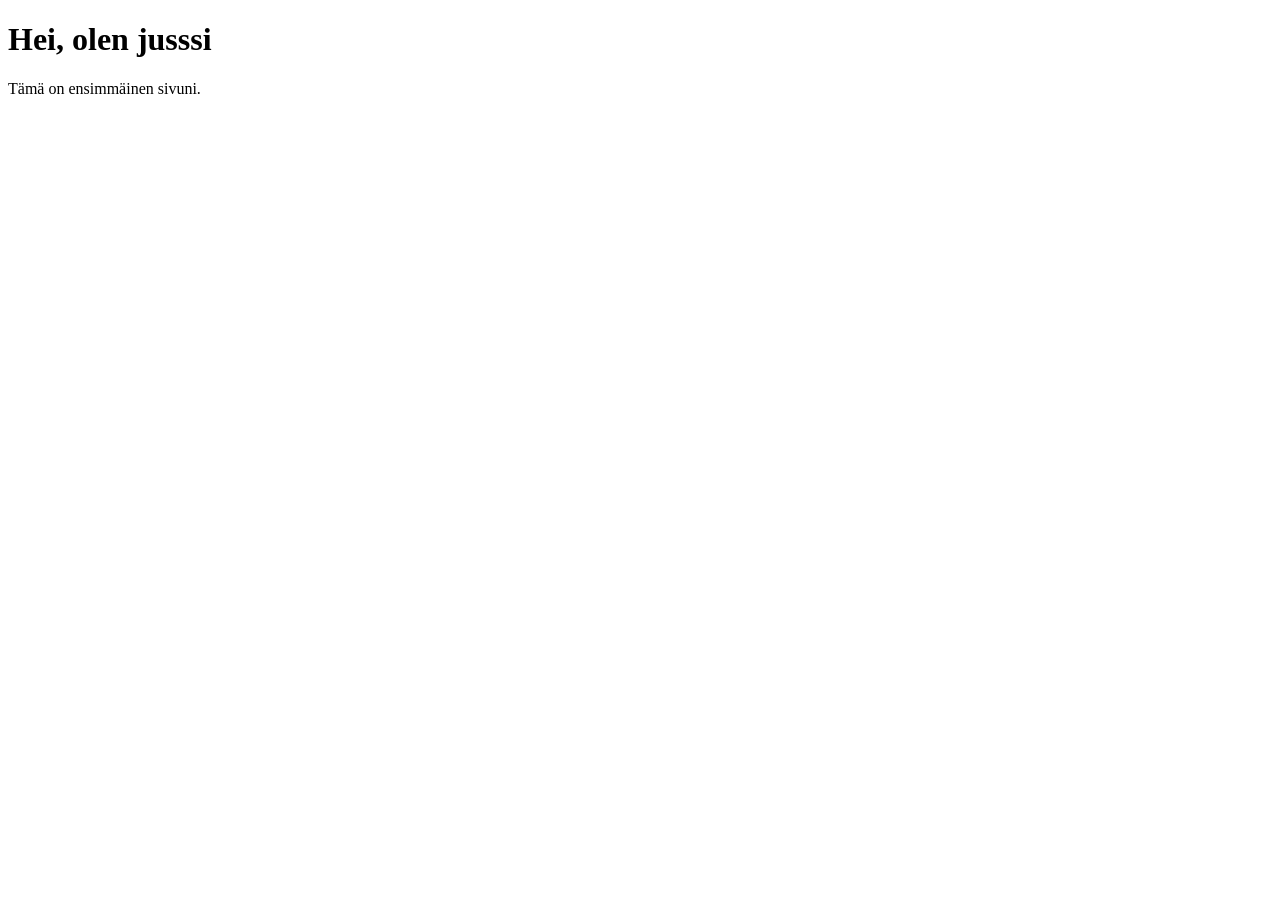
==== index.html @ 2b7abd21 "päivitys" ====
<!DOCTYPE html>
<html lang="fi">
<head>
    <meta charset="UTF-8">
    <title>Ensimmäinen sivuni</title>
    </head>
    <body>
        <h1>Hei, olen jusssi</h1>
        <p>Tämä on ensimmäinen sivuni.</p>
</body>
</html>
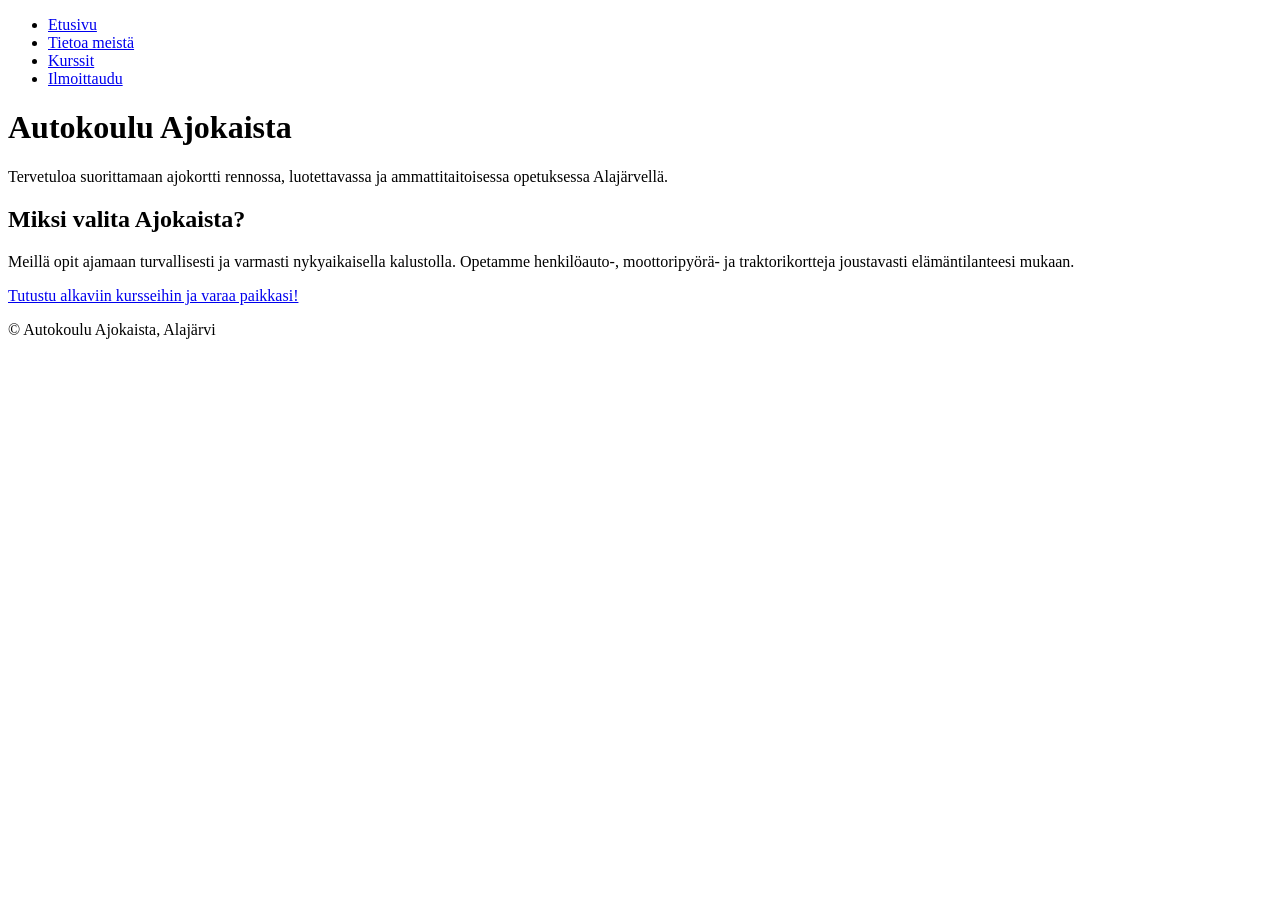
==== commit 67548318: "lisätty pohja" ====
--- a/index.html
+++ b/index.html
@@ -1,11 +1,33 @@
 <!DOCTYPE html>
 <html lang="fi">
 <head>
-    <meta charset="UTF-8">
-    <title>Ensimmäinen sivuni</title>
-    </head>
-    <body>
-        <h1>Hei, olen jusssi</h1>
-        <p>Tämä on ensimmäinen sivuni.</p>
+  <meta charset="UTF-8">
+  <title>Autokoulu Ajokaista - Etusivu</title>
+</head>
+<body>
+  <header>
+    <nav>
+      <ul>
+        <li><a href="index.html">Etusivu</a></li>
+        <li><a href="about.html">Tietoa meistä</a></li>
+        <li><a href="listing.html">Kurssit</a></li>
+        <li><a href="contact.html">Ilmoittaudu</a></li>
+      </ul>
+    </nav>
+  </header>
+
+  <main>
+    <h1>Autokoulu Ajokaista</h1>
+    <p>Tervetuloa suorittamaan ajokortti rennossa, luotettavassa ja ammattitaitoisessa opetuksessa Alajärvellä.</p>
+    <section>
+      <h2>Miksi valita Ajokaista?</h2>
+      <p>Meillä opit ajamaan turvallisesti ja varmasti nykyaikaisella kalustolla. Opetamme henkilöauto-, moottoripyörä- ja traktorikortteja joustavasti elämäntilanteesi mukaan.</p>
+      <p><a href="listing.html">Tutustu alkaviin kursseihin ja varaa paikkasi!</a></p>
+    </section>
+  </main>
+
+  <footer>
+    <p>&copy; Autokoulu Ajokaista, Alajärvi</p>
+  </footer>
 </body>
 </html>
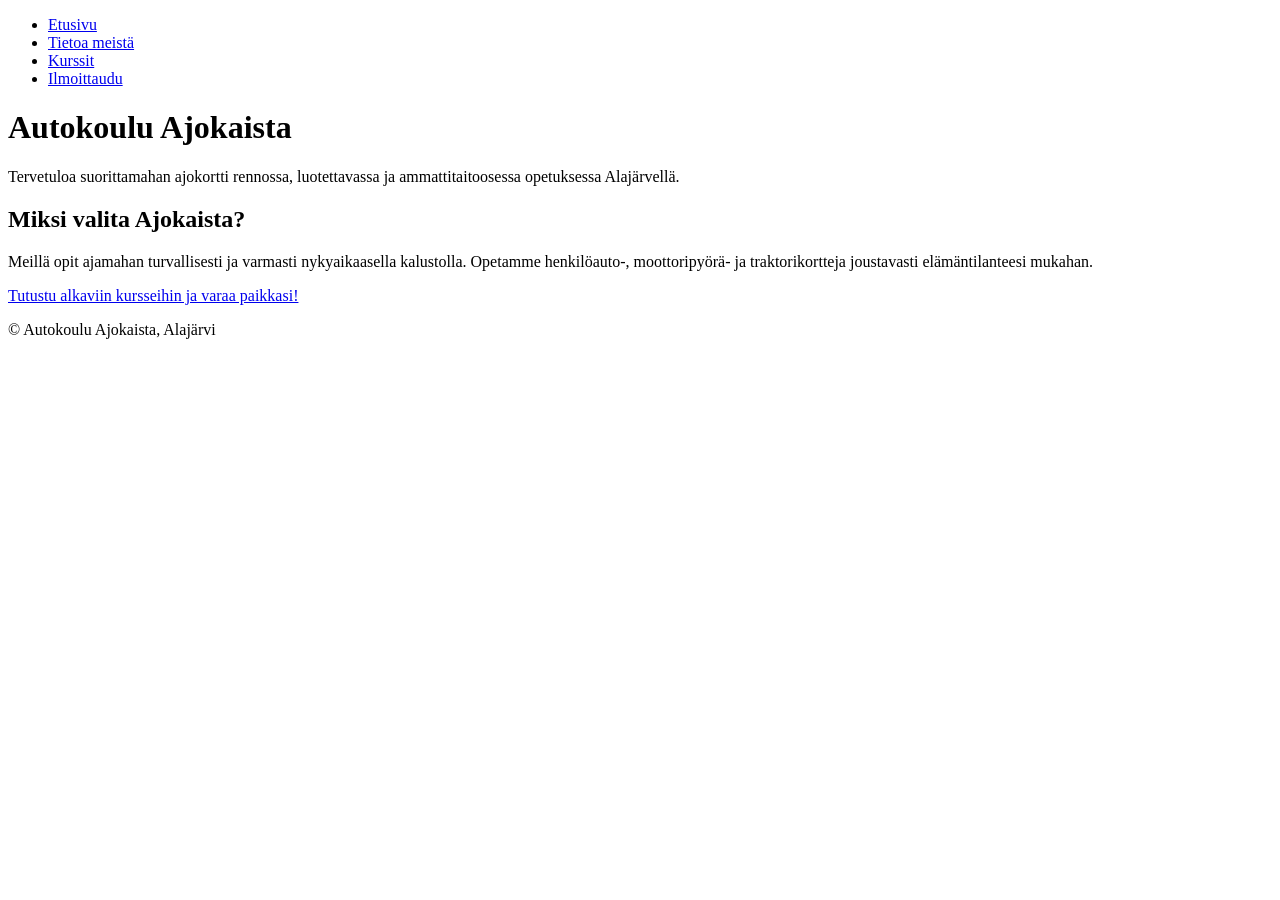
==== commit ecd581a3: "tekstin muokkausta" ====
--- a/index.html
+++ b/index.html
@@ -18,10 +18,10 @@
 
   <main>
     <h1>Autokoulu Ajokaista</h1>
-    <p>Tervetuloa suorittamaan ajokortti rennossa, luotettavassa ja ammattitaitoisessa opetuksessa Alajärvellä.</p>
+    <p>Tervetuloa suorittamahan ajokortti rennossa, luotettavassa ja ammattitaitoosessa opetuksessa Alajärvellä.</p>
     <section>
       <h2>Miksi valita Ajokaista?</h2>
-      <p>Meillä opit ajamaan turvallisesti ja varmasti nykyaikaisella kalustolla. Opetamme henkilöauto-, moottoripyörä- ja traktorikortteja joustavasti elämäntilanteesi mukaan.</p>
+      <p>Meillä opit ajamahan turvallisesti ja varmasti nykyaikaasella kalustolla. Opetamme henkilöauto-, moottoripyörä- ja traktorikortteja joustavasti elämäntilanteesi mukahan.</p>
       <p><a href="listing.html">Tutustu alkaviin kursseihin ja varaa paikkasi!</a></p>
     </section>
   </main>
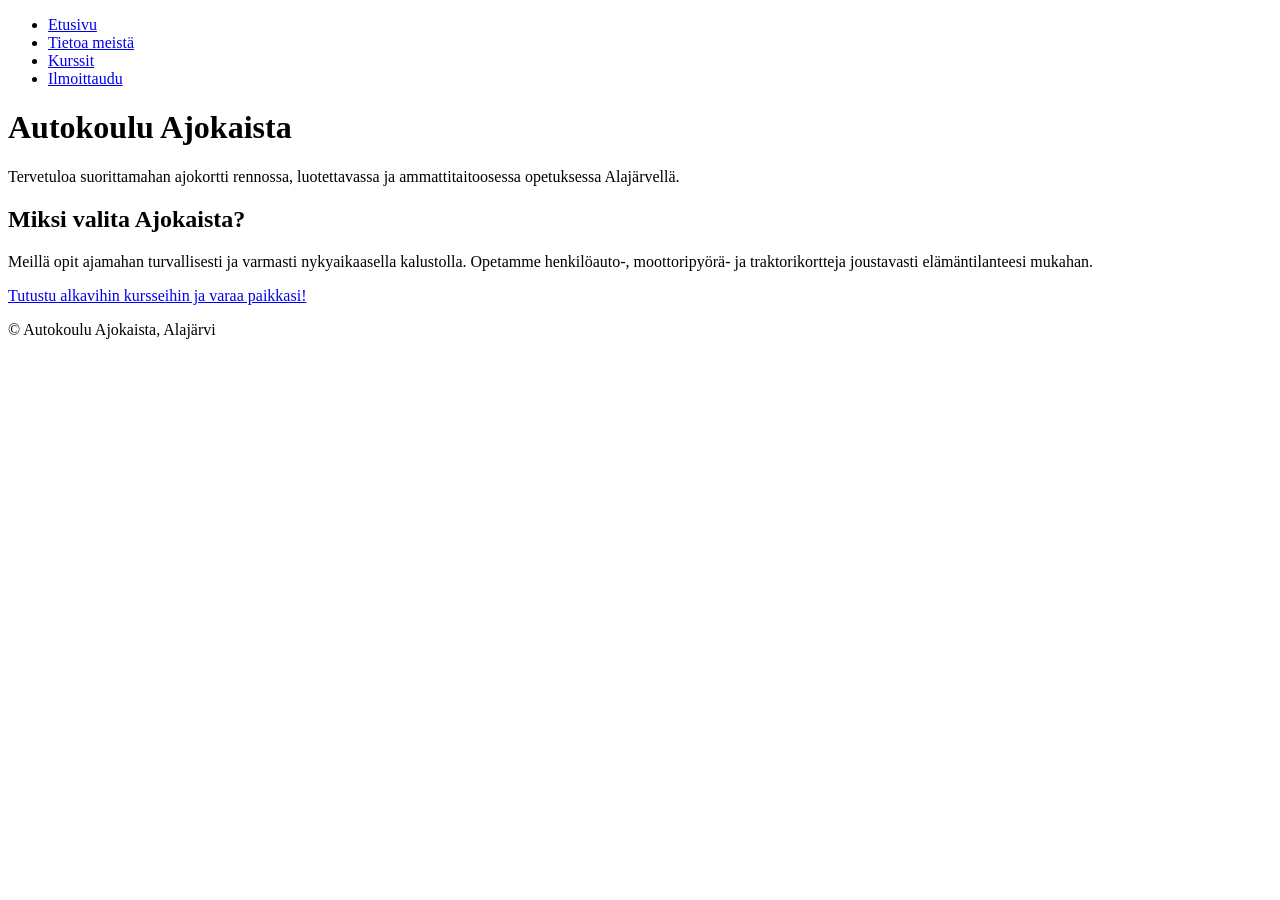
==== commit 44afd15d: "tekstin muokkaus" ====
--- a/index.html
+++ b/index.html
@@ -22,7 +22,7 @@
     <section>
       <h2>Miksi valita Ajokaista?</h2>
       <p>Meillä opit ajamahan turvallisesti ja varmasti nykyaikaasella kalustolla. Opetamme henkilöauto-, moottoripyörä- ja traktorikortteja joustavasti elämäntilanteesi mukahan.</p>
-      <p><a href="listing.html">Tutustu alkaviin kursseihin ja varaa paikkasi!</a></p>
+      <p><a href="listing.html">Tutustu alkavihin kursseihin ja varaa paikkasi!</a></p>
     </section>
   </main>
 
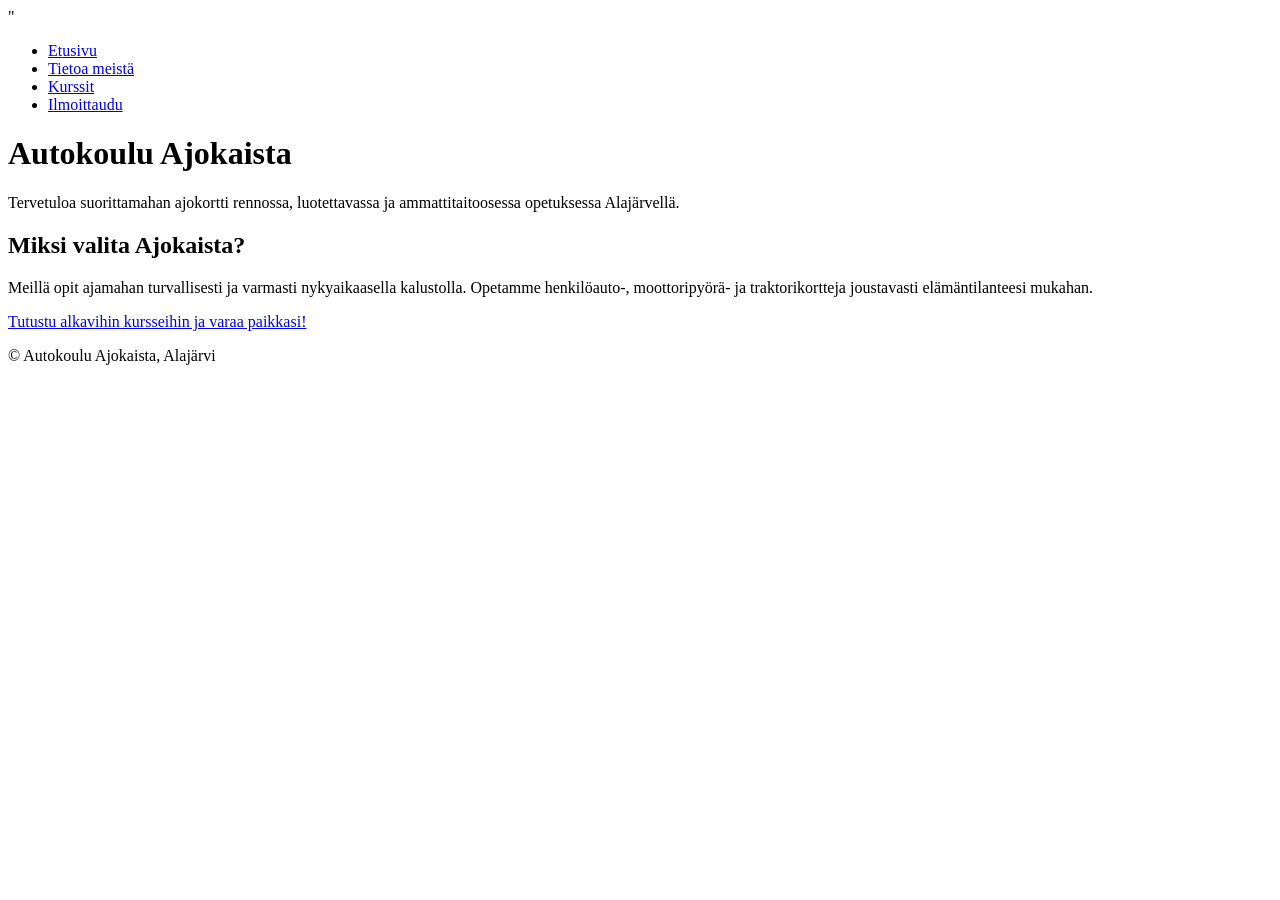
==== commit 19583fb7: "lisätty viewport" ====
--- a/index.html
+++ b/index.html
@@ -2,6 +2,7 @@
 <html lang="fi">
 <head>
   <meta charset="UTF-8">
+  <meta name="viewport" content="width=device-width, initial-scale=1.0">"
   <title>Autokoulu Ajokaista - Etusivu</title>
 </head>
 <body>
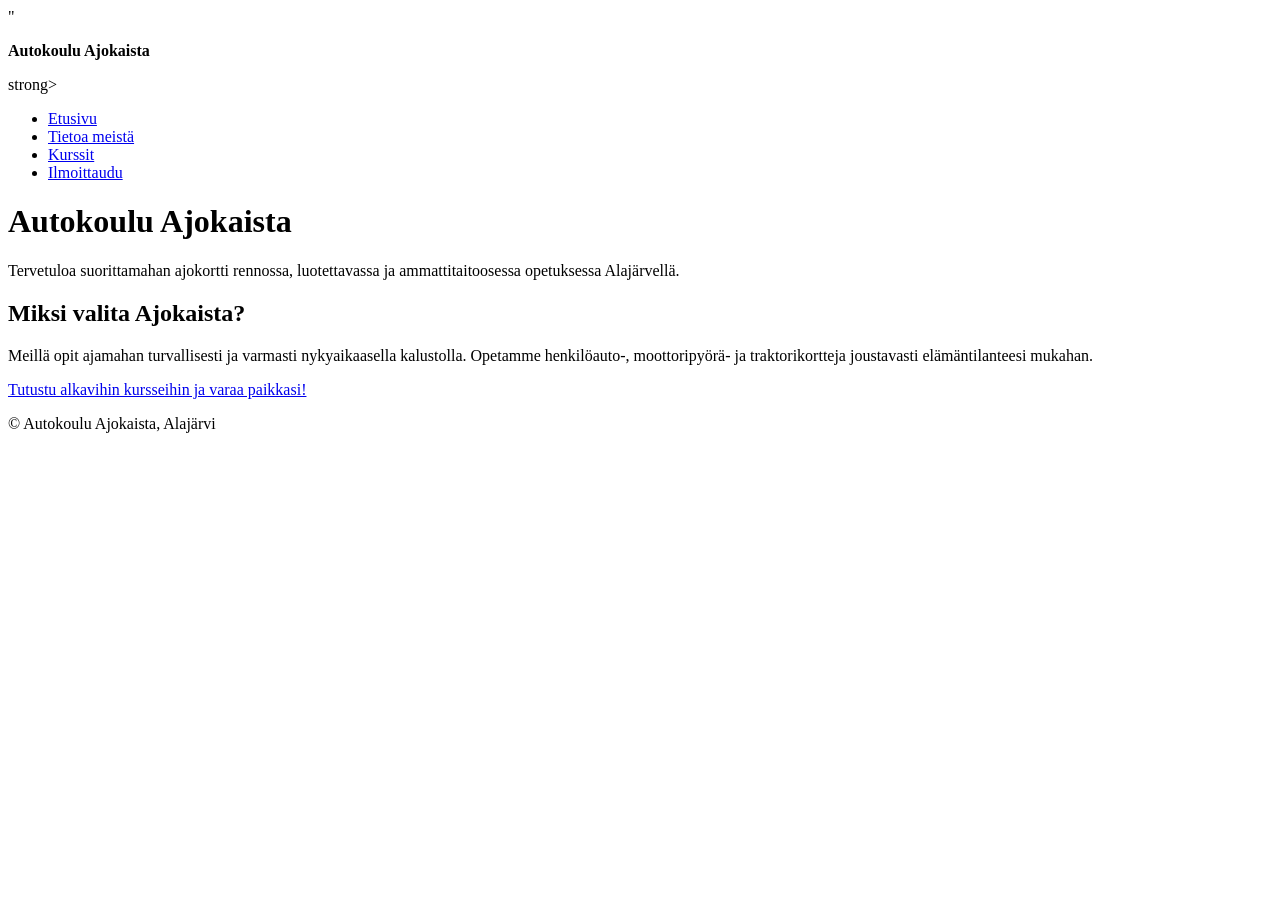
==== commit 6fb1a4eb: "lisätty headeri" ====
--- a/index.html
+++ b/index.html
@@ -7,6 +7,7 @@
 </head>
 <body>
   <header>
+    <p><strong>Autokoulu Ajokaista</strong></p>strong></p>
     <nav>
       <ul>
         <li><a href="index.html">Etusivu</a></li>
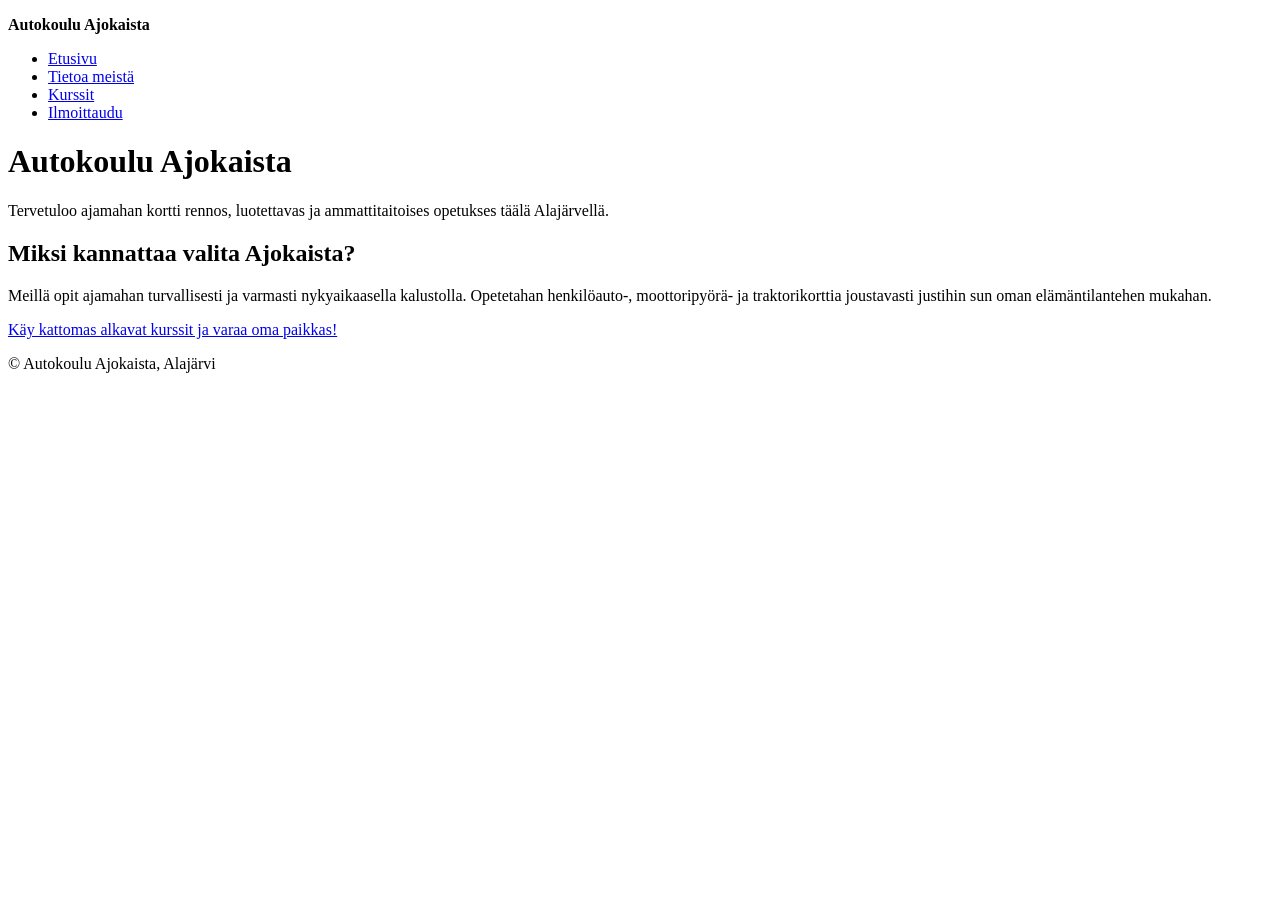
==== commit 81664aa1: "muutettu tekstit murteelle huviks" ====
--- a/index.html
+++ b/index.html
@@ -2,12 +2,12 @@
 <html lang="fi">
 <head>
   <meta charset="UTF-8">
-  <meta name="viewport" content="width=device-width, initial-scale=1.0">"
+  <meta name="viewport" content="width=device-width, initial-scale=1.0">
   <title>Autokoulu Ajokaista - Etusivu</title>
 </head>
 <body>
   <header>
-    <p><strong>Autokoulu Ajokaista</strong></p>strong></p>
+    <p><strong>Autokoulu Ajokaista</strong></p>
     <nav>
       <ul>
         <li><a href="index.html">Etusivu</a></li>
@@ -20,11 +20,11 @@
 
   <main>
     <h1>Autokoulu Ajokaista</h1>
-    <p>Tervetuloa suorittamahan ajokortti rennossa, luotettavassa ja ammattitaitoosessa opetuksessa Alajärvellä.</p>
+    <p>Tervetuloo ajamahan kortti rennos, luotettavas ja ammattitaitoises opetukses täälä Alajärvellä.</p>
     <section>
-      <h2>Miksi valita Ajokaista?</h2>
-      <p>Meillä opit ajamahan turvallisesti ja varmasti nykyaikaasella kalustolla. Opetamme henkilöauto-, moottoripyörä- ja traktorikortteja joustavasti elämäntilanteesi mukahan.</p>
-      <p><a href="listing.html">Tutustu alkavihin kursseihin ja varaa paikkasi!</a></p>
+      <h2>Miksi kannattaa valita Ajokaista?</h2>
+      <p>Meillä opit ajamahan turvallisesti ja varmasti nykyaikaasella kalustolla. Opetetahan henkilöauto-, moottoripyörä- ja traktorikorttia joustavasti justihin sun oman elämäntilantehen mukahan.</p>
+      <p><a href="listing.html">Käy kattomas alkavat kurssit ja varaa oma paikkas!</a></p>
     </section>
   </main>
 
